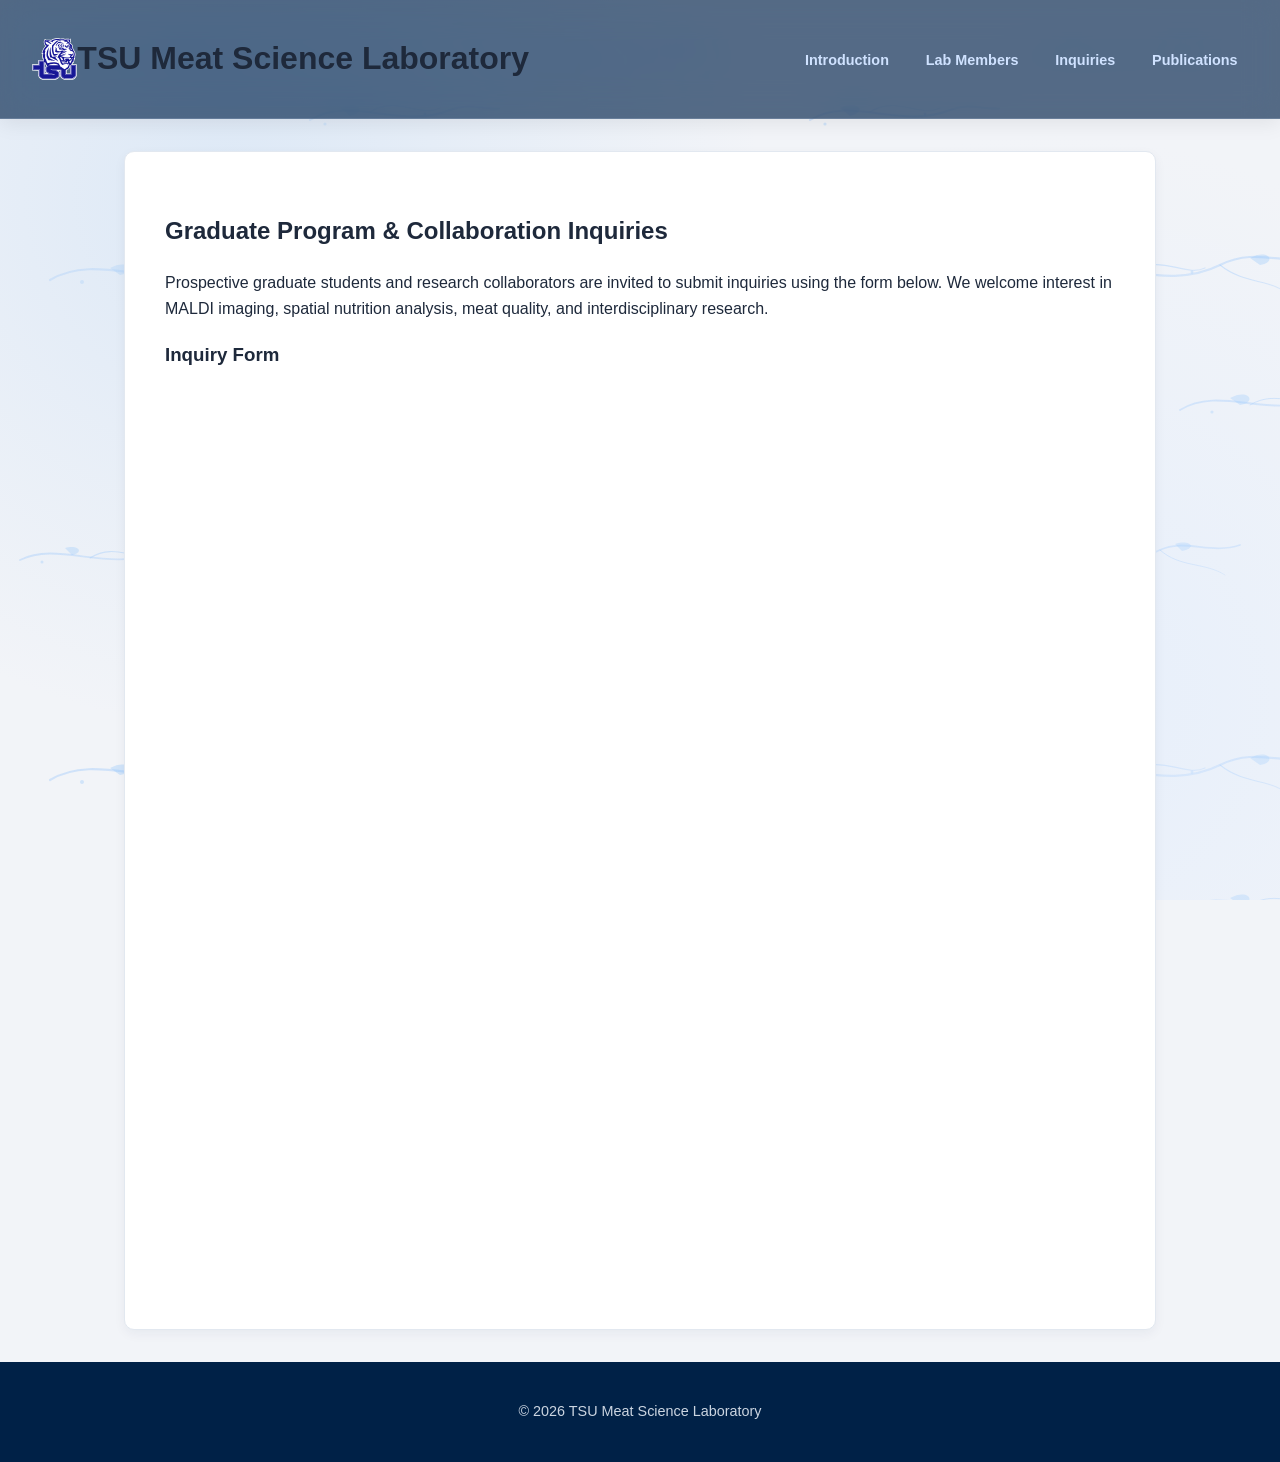
==== inquiry.html @ 292c008a "Update header scroll behavior in inquiry.html Refactor scroll event listener and update header eleme" ====
<script>
  window.addEventListener('scroll', function() {
    const header = document.getElementById('main-header');
    if (window.scrollY > 20) {
      header.classList.add('scrolled');
    } else {
      header.classList.remove('scrolled');
    }
  });
</script>

<!DOCTYPE html>

<script>
  // Dynamic header transparency on scroll
  const header = document.querySelector('header');

  window.addEventListener('scroll', () => {
    if (window.scrollY > 20) {
      header.classList.add('scrolled');
    } else {
      header.classList.remove('scrolled');
    }
  });
</script>

<html lang="en">
<head>
  <meta charset="UTF-8">
  <title>TSU Meat Science Laboratory – Inquiries</title>
  <link rel="stylesheet" href="style.css">
</head>

<body>
<header>
  <img src="images/Tennessee_State_Athletics_logo.svg" alt="TSU Logo" class="logo">
  <h1>TSU Meat Science Laboratory</h1>
  <nav>
    <ul>
      <li><a href="index.html">Introduction</a></li>
      <li><a href="members.html">Lab Members</a></li>
      <li><a href="inquiry.html">Inquiries</a></li>
      <li><a href="publications.html">Publications</a></li>
    </ul>
  </nav>
</header>

<main>
  <section>
    <h2>Graduate Program & Collaboration Inquiries</h2>
    <p>
      Prospective graduate students and research collaborators are invited to
      submit inquiries using the form below. We welcome interest in MALDI imaging,
      spatial nutrition analysis, meat quality, and interdisciplinary research.
    </p>
  </section>

  <section>
    <h3>Inquiry Form</h3>

    <!-- Replace FORM_ID with your Google Form embed link -->
    <iframe src="https://docs.google.com/forms/d/e/1FAIpQLSeJ-m70WJKZGVw6PqFKxltyuNn5AKTIzMitqZ0tr5y_y2zW2Q/viewform?embedded=true"
            width="100%" height="900" frameborder="0" marginheight="0" marginwidth="0">
      Loading…
    </iframe>

  </section>
</main>

<footer>
  <p>&copy; 2026 TSU Meat Science Laboratory</p>
</footer>
</body>
</html>
---- style.css ----
/* ==========================================================================
   TSU Meat Science - Unified Academic Color Palette & Marbled Background
   ========================================================================== */

:root {
  --bg-page: #f2f4f8;           /* Light Gray base */
  --bg-card: #ffffff;           /* Crisp white container/card background */
  --bg-light-blue: #eef5fc;     /* Light blue banner/card accent */
  --border-light-blue: #cbdff5;/* Light blue border outline */
  
  --primary-navy: #002147;     /* TSU Deep Navy Blue */
  --accent-blue: #1d4ed8;       /* Interactive Academic Blue */
  --text-main: #1e293b;        /* High-contrast charcoal text */
  --text-muted: #64748b;       /* Muted slate text for dates/authors */
  --border-subtle: #e2e8f0;    /* Subtle dividers */
  --shadow-card: 0 4px 12px rgba(0, 33, 71, 0.05);
}

/* --- Global Page Setup --- */
body {
  font-family: -apple-system, BlinkMacSystemFont, "Segoe UI", Arial, sans-serif;
  margin: 0;
  color: var(--text-main);
  line-height: 1.6;
  background-color: var(--bg-page);
  background-image: 
    radial-gradient(circle at 18% 22%, rgba(203, 223, 245, 0.55) 0%, transparent 42%),
    radial-gradient(circle at 82% 78%, rgba(219, 234, 254, 0.50) 0%, transparent 45%),
    url("data:image/svg+xml,%3Csvg xmlns='http://www.w3.org/2000/svg' width='500' height='500' viewBox='0 0 500 500'%3E%3Cdefs%3E%3ClinearGradient id='marb' x1='0%25' y1='0%25' x2='100%25' y2='100%25'%3E%3Cstop offset='0%25' stop-color='rgba(147, 197, 253, 0.40)'/%3E%3Cstop offset='100%25' stop-color='rgba(96, 165, 250, 0.15)'/%3E%3C/linearGradient%3E%3C/defs%3E%3Cg stroke='url(%23marb)' fill='none' stroke-linecap='round' stroke-linejoin='round'%3E%3Cpath d='M20,60 C60,40 110,75 160,50 C185,38 210,55 240,45' stroke-width='1.8'/%3E%3Cpath d='M90,58 C115,42 135,62 150,53' stroke-width='1.1'/%3E%3Cpath d='M160,50 C180,68 205,62 225,75' stroke-width='1.0'/%3E%3Cpath d='M310,120 C350,95 400,130 450,110 C475,100 490,115 510,105' stroke-width='2.0'/%3E%3Cpath d='M370,112 C395,95 420,118 440,108' stroke-width='1.2'/%3E%3Cpath d='M50,280 C100,250 160,295 220,265 C260,245 290,270 330,255' stroke-width='2.2'/%3E%3Cpath d='M130,273 C160,252 185,278 205,268' stroke-width='1.3'/%3E%3Cpath d='M220,265 C245,285 270,278 290,295' stroke-width='1.1'/%3E%3Cpath d='M180,410 C220,385 270,420 320,398 C360,380 395,405 440,390' stroke-width='1.9'/%3E%3Cpath d='M250,405 C278,388 300,410 320,400' stroke-width='1.0'/%3E%3C/g%3E%3Cg fill='rgba(147, 197, 253, 0.35)'%3E%3Cpath d='M65,48 C78,44 85,52 72,55 Z'/%3E%3Cpath d='M175,44 C190,39 198,48 182,51 Z'/%3E%3Cpath d='M340,108 C358,100 368,112 350,116 Z'/%3E%3Cpath d='M110,268 C128,258 138,272 120,275 Z'/%3E%3Cpath d='M250,258 C268,248 278,262 260,265 Z'/%3E%3Cpath d='M230,398 C248,388 258,402 240,405 Z'/%3E%3Cpath d='M360,392 C378,382 388,396 370,399 Z'/%3E%3Ccircle cx='42' cy='62' r='1.5'/%3E%3Ccircle cx='142' cy='56' r='1.8'/%3E%3Ccircle cx='325' cy='124' r='1.6'/%3E%3Ccircle cx='425' cy='114' r='1.4'/%3E%3Ccircle cx='82' cy='282' r='2.0'/%3E%3Ccircle cx='192' cy='272' r='1.5'/%3E%3Ccircle cx='302' cy='262' r='1.7'/%3E%3Ccircle cx='212' cy='412' r='1.6'/%3E%3Ccircle cx='338' cy='402' r='1.8'/%3E%3C/g%3E%3C/svg%3E");
  background-attachment: fixed;
  background-repeat: repeat;
}

/* --- Sticky Dynamic Header (Single Horizontal Line Layout) --- */
header {
  position: sticky;
  top: 0;
  z-index: 1000;
  
  /* Initial State at Top of Page: Semi-Transparent Dark Blue */
  background-color: rgba(0, 33, 71, 0.65); 
  backdrop-filter: blur(16px) saturate(180%);
  -webkit-backdrop-filter: blur(16px) saturate(180%);
  border-bottom: 1px solid rgba(203, 223, 245, 0.18);
  box-shadow: 0 4px 20px rgba(0, 0, 0, 0.08);
  
  /* Smooth scroll transition */
  transition: background-color 0.3s ease, padding 0.3s ease, box-shadow 0.3s ease;
  
  /* Force Logo, Title, and Nav onto ONE SINGLE LINE */
  display: flex;
  align-items: center;
  justify-content: space-between;
  padding: 0.75rem 2rem;
  flex-wrap: nowrap;
}

/* Scrolled Down State (Triggered by Scroll Listener) */
header.scrolled {
  background-color: rgba(0, 33, 71, 0.96); /* Solid Dark Blue on Scroll */
  padding: 0.5rem 2rem;
  box-shadow: 0 4px 20px rgba(0, 0, 0, 0.25);
}

/* Brand container for Logo + Laboratory Name on the SAME LINE */
.header-brand {
  display: flex;
  align-items: center;
  gap: 0.85rem;
  flex-shrink: 0;
}

.logo {
  height: 42px;
  width: auto;
  display: block;
  object-fit: contain;
}

.brand-title {
  color: #ffffff;
  font-size: 1.15rem;
  font-weight: 700;
  letter-spacing: 0.01em;
  margin: 0;
  padding: 0;
  white-space: nowrap; /* Prevents text wrapping */
  line-height: 1;
}

/* Navigation Menu */
header nav {
  margin-left: auto;
}

nav ul {
  list-style: none;
  padding: 0;
  margin: 0;
  display: flex;
  align-items: center;
  gap: 1rem;
}

nav ul li a {
  padding: 0.35rem 0.65rem;
  color: #cfe2ff;
  text-decoration: none;
  font-weight: 600;
  font-size: 0.9rem;
  white-space: nowrap;
  border-radius: 4px;
  transition: color 0.2s ease, background-color 0.2s ease;
}

nav ul li a:hover {
  color: #ffffff;
  background-color: rgba(203, 223, 245, 0.18);
}

/* --- Main Layout Container --- */
main {
  background: var(--bg-card);
  max-width: 950px;
  margin: 2rem auto;
  padding: 2.5rem;
  border-radius: 10px;
  border: 1px solid var(--border-subtle);
  box-shadow: var(--shadow-card);
}

/* --- Publication Section Cards (Small Image Left Tab) --- */
.publication-card {
  display: flex;
  align-items: center;
  gap: 1rem;
  margin-bottom: 1.5rem;
  padding: 0.85rem 1.1rem;
  background-color: var(--bg-card);
  border-left: 5px solid var(--primary-navy); /* Dark Blue accent tab */
  border-top: 1px solid var(--border-subtle);
  border-right: 1px solid var(--border-subtle);
  border-bottom: 1px solid var(--border-subtle);
  border-radius: 0 8px 8px 0;
  box-shadow: 0 2px 4px rgba(0, 33, 71, 0.04);
  font-family: Georgia, "Times New Roman", Times, serif;
  transition: all 0.2s ease;
}

.publication-card:hover {
  background-color: var(--bg-light-blue);
  border-left-color: var(--accent-blue);
  box-shadow: 0 4px 12px rgba(0, 33, 71, 0.08);
}

/* Compact Left-Side Tab Image */
.pub-tab-thumb {
  flex-shrink: 0;
  width: 55px;  /* Small compact size */
  height: 75px;
  object-fit: cover;
  border-radius: 4px;
  border: 1px solid var(--border-light-blue);
  box-shadow: 0 2px 6px rgba(0, 33, 71, 0.1);
  background-color: #cbd5e1;
}

.pub-details {
  flex: 1;
  display: flex;
  flex-direction: column;
}

.citation {
  margin: 0 0 0.5rem 0;
  color: var(--text-main);
  font-size: 0.95rem;
  line-height: 1.5;
}

.authors {
  font-weight: 600;
  color: var(--primary-navy);
}

.paper-title {
  font-style: italic;
  color: var(--text-main);
}

.venue {
  color: var(--text-muted);
}

/* --- Action Buttons & Badges --- */
.pub-actions {
  display: flex;
  flex-wrap: wrap;
  gap: 0.4rem;
  align-items: center;
}

.pub-badge {
  display: inline-flex;
  align-items: center;
  gap: 0.3rem;
  font-size: 0.75rem;
  font-weight: 600;
  text-decoration: none;
  padding: 0.25rem 0.55rem;
  border-radius: 4px;
  transition: all 0.15s ease-in-out;
}

.pub-badge.pdf {
  background-color: #fef2f2;
  color: #b91c1c;
  border: 1px solid #fca5a5;
}

.pub-badge.pdf:hover {
  background-color: #b91c1c;
  color: #ffffff;
}

.pub-badge.doi {
  background-color: #eff6ff;
  color: #1d4ed8;
  border: 1px solid #bfdbfe;
}

.pub-badge.doi:hover {
  background-color: #1d4ed8;
  color: #ffffff;
}

/* --- Member & Lab Cards --- */
.member-card {
  display: flex;
  gap: 1.2rem;
  margin-bottom: 1.5rem;
  align-items: center;
  padding: 1rem;
  background-color: var(--bg-light-blue);
  border: 1px solid var(--border-light-blue);
  border-radius: 8px;
}

.member-photo {
  width: 120px;
  height: 120px;
  object-fit: cover;
  border-radius: 8px;
  background-color: #cbd5e1;
  border: 2px solid #ffffff;
}

/* --- Footer --- */
footer {
  text-align: center;
  padding: 1.5rem;
  background-color: var(--primary-navy);
  color: #cbd5e1;
  font-size: 0.9rem;
  margin-top: 2rem;
}
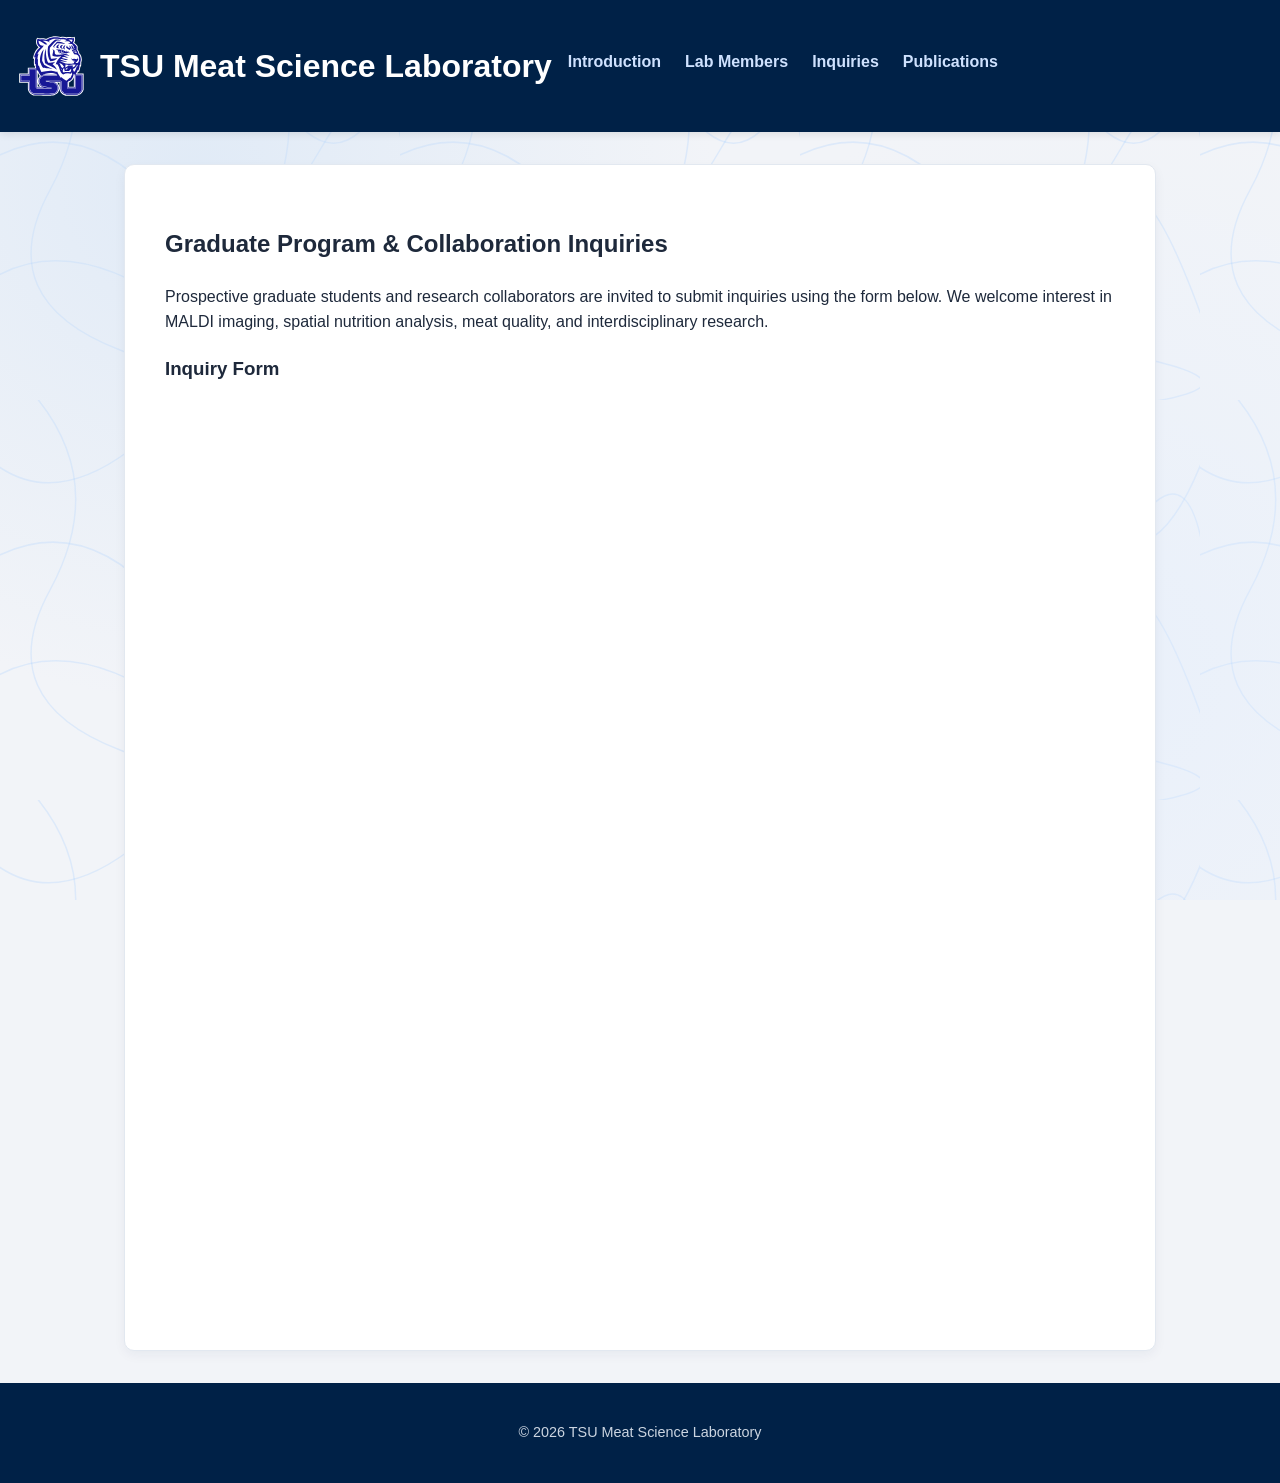
==== commit 0d82dc27: "Remove scroll event listener from inquiry.html Removed scroll event listener for header transparency" ====
--- a/inquiry.html
+++ b/inquiry.html
@@ -1,13 +1,4 @@
-<script>
-  window.addEventListener('scroll', function() {
-    const header = document.getElementById('main-header');
-    if (window.scrollY > 20) {
-      header.classList.add('scrolled');
-    } else {
-      header.classList.remove('scrolled');
-    }
-  });
-</script>
+
 
 <!DOCTYPE html>
 
--- a/style.css
+++ b/style.css
@@ -3,119 +3,68 @@
    ========================================================================== */
 
 :root {
-  --bg-page: #f2f4f8;           /* Light Gray base */
-  --bg-card: #ffffff;           /* Crisp white container/card background */
-  --bg-light-blue: #eef5fc;     /* Light blue banner/card accent */
-  --border-light-blue: #cbdff5;/* Light blue border outline */
+  --bg-page: #f2f4f8;             /* Light Gray base */
+  --bg-card: #ffffff;             /* Crisp white container/card background */
+  --bg-light-blue: #eef5fc;       /* Light blue banner/card accent */
+  --border-light-blue: #cbdff5;   /* Light blue border outline */
   
-  --primary-navy: #002147;     /* TSU Deep Navy Blue */
-  --accent-blue: #1d4ed8;       /* Interactive Academic Blue */
-  --text-main: #1e293b;        /* High-contrast charcoal text */
-  --text-muted: #64748b;       /* Muted slate text for dates/authors */
-  --border-subtle: #e2e8f0;    /* Subtle dividers */
+  --primary-navy: #002147;        /* TSU Deep Navy Blue */
+  --accent-blue: #1d4ed8;         /* Interactive Academic Blue */
+  --text-main: #1e293b;           /* High-contrast charcoal text */
+  --text-muted: #64748b;          /* Muted slate text for dates/authors */
+  --border-subtle: #e2e8f0;       /* Subtle dividers */
   --shadow-card: 0 4px 12px rgba(0, 33, 71, 0.05);
 }
 
-/* --- Global Page Setup --- */
+/* --- Global Page Setup with Translucent Blue Meat Marbling Pattern --- */
 body {
   font-family: -apple-system, BlinkMacSystemFont, "Segoe UI", Arial, sans-serif;
   margin: 0;
   color: var(--text-main);
   line-height: 1.6;
   background-color: var(--bg-page);
+  /* Light blue organic radial glows + transparent SVG marbling vein pattern */
   background-image: 
-    radial-gradient(circle at 18% 22%, rgba(203, 223, 245, 0.55) 0%, transparent 42%),
-    radial-gradient(circle at 82% 78%, rgba(219, 234, 254, 0.50) 0%, transparent 45%),
-    url("data:image/svg+xml,%3Csvg xmlns='http://www.w3.org/2000/svg' width='500' height='500' viewBox='0 0 500 500'%3E%3Cdefs%3E%3ClinearGradient id='marb' x1='0%25' y1='0%25' x2='100%25' y2='100%25'%3E%3Cstop offset='0%25' stop-color='rgba(147, 197, 253, 0.40)'/%3E%3Cstop offset='100%25' stop-color='rgba(96, 165, 250, 0.15)'/%3E%3C/linearGradient%3E%3C/defs%3E%3Cg stroke='url(%23marb)' fill='none' stroke-linecap='round' stroke-linejoin='round'%3E%3Cpath d='M20,60 C60,40 110,75 160,50 C185,38 210,55 240,45' stroke-width='1.8'/%3E%3Cpath d='M90,58 C115,42 135,62 150,53' stroke-width='1.1'/%3E%3Cpath d='M160,50 C180,68 205,62 225,75' stroke-width='1.0'/%3E%3Cpath d='M310,120 C350,95 400,130 450,110 C475,100 490,115 510,105' stroke-width='2.0'/%3E%3Cpath d='M370,112 C395,95 420,118 440,108' stroke-width='1.2'/%3E%3Cpath d='M50,280 C100,250 160,295 220,265 C260,245 290,270 330,255' stroke-width='2.2'/%3E%3Cpath d='M130,273 C160,252 185,278 205,268' stroke-width='1.3'/%3E%3Cpath d='M220,265 C245,285 270,278 290,295' stroke-width='1.1'/%3E%3Cpath d='M180,410 C220,385 270,420 320,398 C360,380 395,405 440,390' stroke-width='1.9'/%3E%3Cpath d='M250,405 C278,388 300,410 320,400' stroke-width='1.0'/%3E%3C/g%3E%3Cg fill='rgba(147, 197, 253, 0.35)'%3E%3Cpath d='M65,48 C78,44 85,52 72,55 Z'/%3E%3Cpath d='M175,44 C190,39 198,48 182,51 Z'/%3E%3Cpath d='M340,108 C358,100 368,112 350,116 Z'/%3E%3Cpath d='M110,268 C128,258 138,272 120,275 Z'/%3E%3Cpath d='M250,258 C268,248 278,262 260,265 Z'/%3E%3Cpath d='M230,398 C248,388 258,402 240,405 Z'/%3E%3Cpath d='M360,392 C378,382 388,396 370,399 Z'/%3E%3Ccircle cx='42' cy='62' r='1.5'/%3E%3Ccircle cx='142' cy='56' r='1.8'/%3E%3Ccircle cx='325' cy='124' r='1.6'/%3E%3Ccircle cx='425' cy='114' r='1.4'/%3E%3Ccircle cx='82' cy='282' r='2.0'/%3E%3Ccircle cx='192' cy='272' r='1.5'/%3E%3Ccircle cx='302' cy='262' r='1.7'/%3E%3Ccircle cx='212' cy='412' r='1.6'/%3E%3Ccircle cx='338' cy='402' r='1.8'/%3E%3C/g%3E%3C/svg%3E");
+    radial-gradient(circle at 15% 20%, rgba(203, 223, 245, 0.45) 0%, transparent 40%),
+    radial-gradient(circle at 85% 75%, rgba(219, 234, 254, 0.40) 0%, transparent 45%),
+    url("data:image/svg+xml,%3Csvg xmlns='http://www.w3.org/2000/svg' width='400' height='400' viewBox='0 0 400 400'%3E%3Cg fill='none' stroke='rgba(147, 197, 253, 0.22)' stroke-width='1.5' stroke-linecap='round'%3E%3Cpath d='M-10,60 Q50,110 130,50 T280,100 T410,40'/%3E%3Cpath d='M-10,160 Q80,110 160,200 T320,150 T410,220'/%3E%3Cpath d='M-10,280 Q70,230 180,310 T310,250 T410,340'/%3E%3Cpath d='M30,-10 Q110,80 50,190 T120,350 T70,410'/%3E%3Cpath d='M240,-10 Q320,90 270,210 T350,360 T290,410'/%3E%3C/g%3E%3C/svg%3E");
   background-attachment: fixed;
   background-repeat: repeat;
 }
 
-/* --- Sticky Dynamic Header (Single Horizontal Line Layout) --- */
+/* --- Header & Navigation --- */
 header {
-  position: sticky;
-  top: 0;
-  z-index: 1000;
-  
-  /* Initial State at Top of Page: Semi-Transparent Dark Blue */
-  background-color: rgba(0, 33, 71, 0.65); 
-  backdrop-filter: blur(16px) saturate(180%);
-  -webkit-backdrop-filter: blur(16px) saturate(180%);
-  border-bottom: 1px solid rgba(203, 223, 245, 0.18);
-  box-shadow: 0 4px 20px rgba(0, 0, 0, 0.08);
-  
-  /* Smooth scroll transition */
-  transition: background-color 0.3s ease, padding 0.3s ease, box-shadow 0.3s ease;
-  
-  /* Force Logo, Title, and Nav onto ONE SINGLE LINE */
-  display: flex;
-  align-items: center;
-  justify-content: space-between;
-  padding: 0.75rem 2rem;
-  flex-wrap: nowrap;
-}
-
-/* Scrolled Down State (Triggered by Scroll Listener) */
-header.scrolled {
-  background-color: rgba(0, 33, 71, 0.96); /* Solid Dark Blue on Scroll */
-  padding: 0.5rem 2rem;
-  box-shadow: 0 4px 20px rgba(0, 0, 0, 0.25);
-}
-
-/* Brand container for Logo + Laboratory Name on the SAME LINE */
-.header-brand {
-  display: flex;
-  align-items: center;
-  gap: 0.85rem;
-  flex-shrink: 0;
+  background-color: var(--primary-navy);
+  color: #ffffff;
+  padding: 1.2rem;
+  display: flex;
+  align-items: center;
+  gap: 1rem;
+  box-shadow: 0 2px 8px rgba(0, 0, 0, 0.1);
 }
 
 .logo {
-  height: 42px;
-  width: auto;
-  display: block;
-  object-fit: contain;
-}
-
-.brand-title {
-  color: #ffffff;
-  font-size: 1.15rem;
-  font-weight: 700;
-  letter-spacing: 0.01em;
-  margin: 0;
-  padding: 0;
-  white-space: nowrap; /* Prevents text wrapping */
-  line-height: 1;
-}
-
-/* Navigation Menu */
-header nav {
-  margin-left: auto;
+  height: 60px;
 }
 
 nav ul {
   list-style: none;
   padding: 0;
-  margin: 0;
-  display: flex;
-  align-items: center;
-  gap: 1rem;
-}
-
-nav ul li a {
-  padding: 0.35rem 0.65rem;
+  margin-top: 0.5rem;
+  display: flex;
+  gap: 1.5rem;
+}
+
+nav a {
   color: #cfe2ff;
   text-decoration: none;
   font-weight: 600;
-  font-size: 0.9rem;
-  white-space: nowrap;
-  border-radius: 4px;
-  transition: color 0.2s ease, background-color 0.2s ease;
-}
-
-nav ul li a:hover {
-  color: #ffffff;
-  background-color: rgba(203, 223, 245, 0.18);
+  transition: color 0.2s ease;
+}
+
+nav a:hover {
+  color: #ffffff;
+  text-decoration: underline;
 }
 
 /* --- Main Layout Container --- */
@@ -129,20 +78,69 @@
   box-shadow: var(--shadow-card);
 }
 
-/* --- Publication Section Cards (Small Image Left Tab) --- */
-.publication-card {
-  display: flex;
-  align-items: center;
+/* --- Member & Lab Profile Cards --- */
+.member-card {
+  display: flex;
+  gap: 1.2rem;
+  margin-bottom: 1.5rem;
+  align-items: center;
+  padding: 1rem;
+  background-color: var(--bg-light-blue);
+  border: 1px solid var(--border-light-blue);
+  border-radius: 8px;
+}
+
+.member-photo {
+  width: 120px;
+  height: 120px;
+  object-fit: cover;
+  border-radius: 8px;
+  background-color: #cbd5e1;
+  border: 2px solid #ffffff;
+}
+
+.lab-photo {
+  width: 100%;
+  max-width: 600px;
+  border-radius: 8px;
+  border: 1px solid var(--border-subtle);
+}
+
+.photo-box {
+  text-align: center;
+  margin-top: 1rem;
+}
+
+/* --- Publication Section Cards --- */
+.pub-card {
+  display: flex;
   gap: 1rem;
   margin-bottom: 1.5rem;
-  padding: 0.85rem 1.1rem;
+  align-items: center;
+  padding: 1rem;
+  background-color: var(--bg-light-blue);
+  border: 1px solid var(--border-light-blue);
+  border-radius: 8px;
+}
+
+.pub-photo {
+  width: 120px;
+  height: 160px;
+  object-fit: cover;
+  border-radius: 8px;
+  background-color: #cbd5e1;
+}
+
+.publication-card {
+  margin-bottom: 1.5rem;
+  padding: 1.2rem 1.5rem;
   background-color: var(--bg-card);
-  border-left: 5px solid var(--primary-navy); /* Dark Blue accent tab */
+  border-left: 4px solid var(--primary-navy);
   border-top: 1px solid var(--border-subtle);
   border-right: 1px solid var(--border-subtle);
   border-bottom: 1px solid var(--border-subtle);
   border-radius: 0 8px 8px 0;
-  box-shadow: 0 2px 4px rgba(0, 33, 71, 0.04);
+  box-shadow: 0 1px 3px rgba(0, 0, 0, 0.03);
   font-family: Georgia, "Times New Roman", Times, serif;
   transition: all 0.2s ease;
 }
@@ -153,29 +151,11 @@
   box-shadow: 0 4px 12px rgba(0, 33, 71, 0.08);
 }
 
-/* Compact Left-Side Tab Image */
-.pub-tab-thumb {
-  flex-shrink: 0;
-  width: 55px;  /* Small compact size */
-  height: 75px;
-  object-fit: cover;
-  border-radius: 4px;
-  border: 1px solid var(--border-light-blue);
-  box-shadow: 0 2px 6px rgba(0, 33, 71, 0.1);
-  background-color: #cbd5e1;
-}
-
-.pub-details {
-  flex: 1;
-  display: flex;
-  flex-direction: column;
-}
-
 .citation {
-  margin: 0 0 0.5rem 0;
+  margin: 0 0 0.85rem 0;
   color: var(--text-main);
-  font-size: 0.95rem;
-  line-height: 1.5;
+  font-size: 0.98rem;
+  line-height: 1.65;
 }
 
 .authors {
@@ -192,24 +172,187 @@
   color: var(--text-muted);
 }
 
-/* --- Action Buttons & Badges --- */
+/* --- Poster Cards --- */
+.poster-card {
+  display: flex;
+  flex-direction: column;
+  background-color: var(--bg-card);
+  border: 1px solid var(--border-light-blue);
+  border-radius: 8px;
+  overflow: hidden;
+  box-shadow: var(--shadow-card);
+  margin-bottom: 1.5rem;
+  transition: transform 0.2s ease, box-shadow 0.2s ease;
+}
+
+@media (min-width: 640px) {
+  .poster-card {
+    flex-direction: row;
+    align-items: stretch;
+  }
+}
+
+.poster-card:hover {
+  transform: translateY(-2px);
+  box-shadow: 0 8px 16px rgba(0, 33, 71, 0.1);
+}
+
+.poster-thumbnail {
+  position: relative;
+  width: 100%;
+  background-color: var(--primary-navy);
+  overflow: hidden;
+}
+
+@media (min-width: 640px) {
+  .poster-thumbnail {
+    width: 210px;
+    min-width: 210px;
+  }
+}
+
+.poster-thumbnail img {
+  width: 100%;
+  height: 100%;
+  object-fit: cover;
+  display: block;
+  transition: transform 0.3s ease, opacity 0.3s ease;
+}
+
+.poster-card:hover .poster-thumbnail img {
+  transform: scale(1.03);
+  opacity: 0.85;
+}
+
+.poster-overlay {
+  position: absolute;
+  inset: 0;
+  display: flex;
+  align-items: center;
+  justify-content: center;
+  background: rgba(0, 33, 71, 0.65);
+  opacity: 0;
+  text-decoration: none;
+  transition: opacity 0.2s ease;
+}
+
+.poster-thumbnail:hover .poster-overlay {
+  opacity: 1;
+}
+
+.overlay-text {
+  color: #ffffff;
+  font-size: 0.8rem;
+  font-weight: 600;
+  padding: 0.35rem 0.75rem;
+  background: rgba(255, 255, 255, 0.15);
+  border: 1px solid rgba(255, 255, 255, 0.3);
+  border-radius: 4px;
+  backdrop-filter: blur(4px);
+}
+
+.poster-content {
+  padding: 1.2rem 1.4rem;
+  display: flex;
+  flex-direction: column;
+  justify-content: space-between;
+  flex: 1;
+}
+
+.poster-meta {
+  display: flex;
+  align-items: center;
+  gap: 0.5rem;
+  margin-bottom: 0.5rem;
+}
+
+.poster-tag {
+  background-color: var(--bg-light-blue);
+  color: var(--accent-blue);
+  font-size: 0.7rem;
+  font-weight: 700;
+  text-transform: uppercase;
+  letter-spacing: 0.04em;
+  padding: 0.15rem 0.45rem;
+  border-radius: 4px;
+  border: 1px solid var(--border-light-blue);
+}
+
+.session-badge {
+  background-color: #f1f5f9;
+  color: var(--text-muted);
+  font-size: 0.7rem;
+  font-weight: 600;
+  padding: 0.15rem 0.45rem;
+  border-radius: 4px;
+}
+
+.poster-title {
+  margin: 0 0 0.4rem 0;
+  font-family: Georgia, "Times New Roman", Times, serif;
+  font-size: 1.1rem;
+  line-height: 1.35;
+  color: var(--primary-navy);
+}
+
+.poster-authors {
+  margin: 0 0 0.3rem 0;
+  font-size: 0.88rem;
+  color: var(--text-muted);
+}
+
+.highlight-author {
+  color: var(--primary-navy);
+  font-weight: 600;
+}
+
+.poster-venue {
+  margin: 0 0 1rem 0;
+  font-size: 0.83rem;
+  color: var(--text-muted);
+}
+
+/* --- Action Buttons Toolbar --- */
+.poster-actions,
 .pub-actions {
   display: flex;
   flex-wrap: wrap;
-  gap: 0.4rem;
-  align-items: center;
-}
-
+  gap: 0.5rem;
+  align-items: center;
+  margin-top: auto;
+}
+
+.poster-btn,
 .pub-badge {
   display: inline-flex;
   align-items: center;
-  gap: 0.3rem;
-  font-size: 0.75rem;
+  gap: 0.35rem;
+  font-size: 0.78rem;
   font-weight: 600;
   text-decoration: none;
-  padding: 0.25rem 0.55rem;
+  padding: 0.3rem 0.65rem;
   border-radius: 4px;
   transition: all 0.15s ease-in-out;
+}
+
+.badge-icon {
+  width: 14px;
+  height: 14px;
+}
+
+/* Badge & Button Color Schemes */
+.poster-btn.primary,
+.pub-badge.poster {
+  background-color: var(--bg-light-blue);
+  color: var(--primary-navy);
+  border: 1px solid var(--border-light-blue);
+}
+
+.poster-btn.primary:hover,
+.pub-badge.poster:hover {
+  background-color: var(--primary-navy);
+  color: #ffffff;
+  border-color: var(--primary-navy);
 }
 
 .pub-badge.pdf {
@@ -223,36 +366,67 @@
   color: #ffffff;
 }
 
+.poster-btn.outline,
 .pub-badge.doi {
   background-color: #eff6ff;
   color: #1d4ed8;
   border: 1px solid #bfdbfe;
 }
 
+.poster-btn.outline:hover,
 .pub-badge.doi:hover {
   background-color: #1d4ed8;
   color: #ffffff;
 }
 
-/* --- Member & Lab Cards --- */
-.member-card {
-  display: flex;
-  gap: 1.2rem;
-  margin-bottom: 1.5rem;
-  align-items: center;
-  padding: 1rem;
-  background-color: var(--bg-light-blue);
-  border: 1px solid var(--border-light-blue);
-  border-radius: 8px;
-}
-
-.member-photo {
-  width: 120px;
-  height: 120px;
-  object-fit: cover;
-  border-radius: 8px;
-  background-color: #cbd5e1;
-  border: 2px solid #ffffff;
+.pub-badge.slides {
+  background-color: #faf5ff;
+  color: #6b21a8;
+  border: 1px solid #e9d5ff;
+}
+
+.pub-badge.slides:hover {
+  background-color: #6b21a8;
+  color: #ffffff;
+}
+
+.poster-btn.secondary {
+  background-color: #f1f5f9;
+  color: #334155;
+  border: 1px solid #cbd5e1;
+}
+
+.poster-btn.secondary:hover {
+  background-color: #e2e8f0;
+  color: var(--primary-navy);
+}
+
+/* --- Callout & Donate Section --- */
+.donate-section {
+  text-align: center;
+  margin: 30px 0;
+  padding: 2rem;
+  background-color: var(--bg-light-blue);
+  border-radius: 8px;
+  border: 1px solid var(--border-light-blue);
+}
+
+.lab-donate-btn {
+  display: inline-flex;
+  align-items: center;
+  justify-content: center;
+  gap: 8px;
+  padding: 12px 24px;
+  background-color: var(--primary-navy);
+  color: #ffffff;
+  text-decoration: none;
+  font-weight: bold;
+  border-radius: 6px;
+  transition: background-color 0.2s ease;
+}
+
+.lab-donate-btn:hover {
+  background-color: #001530;
 }
 
 /* --- Footer --- */
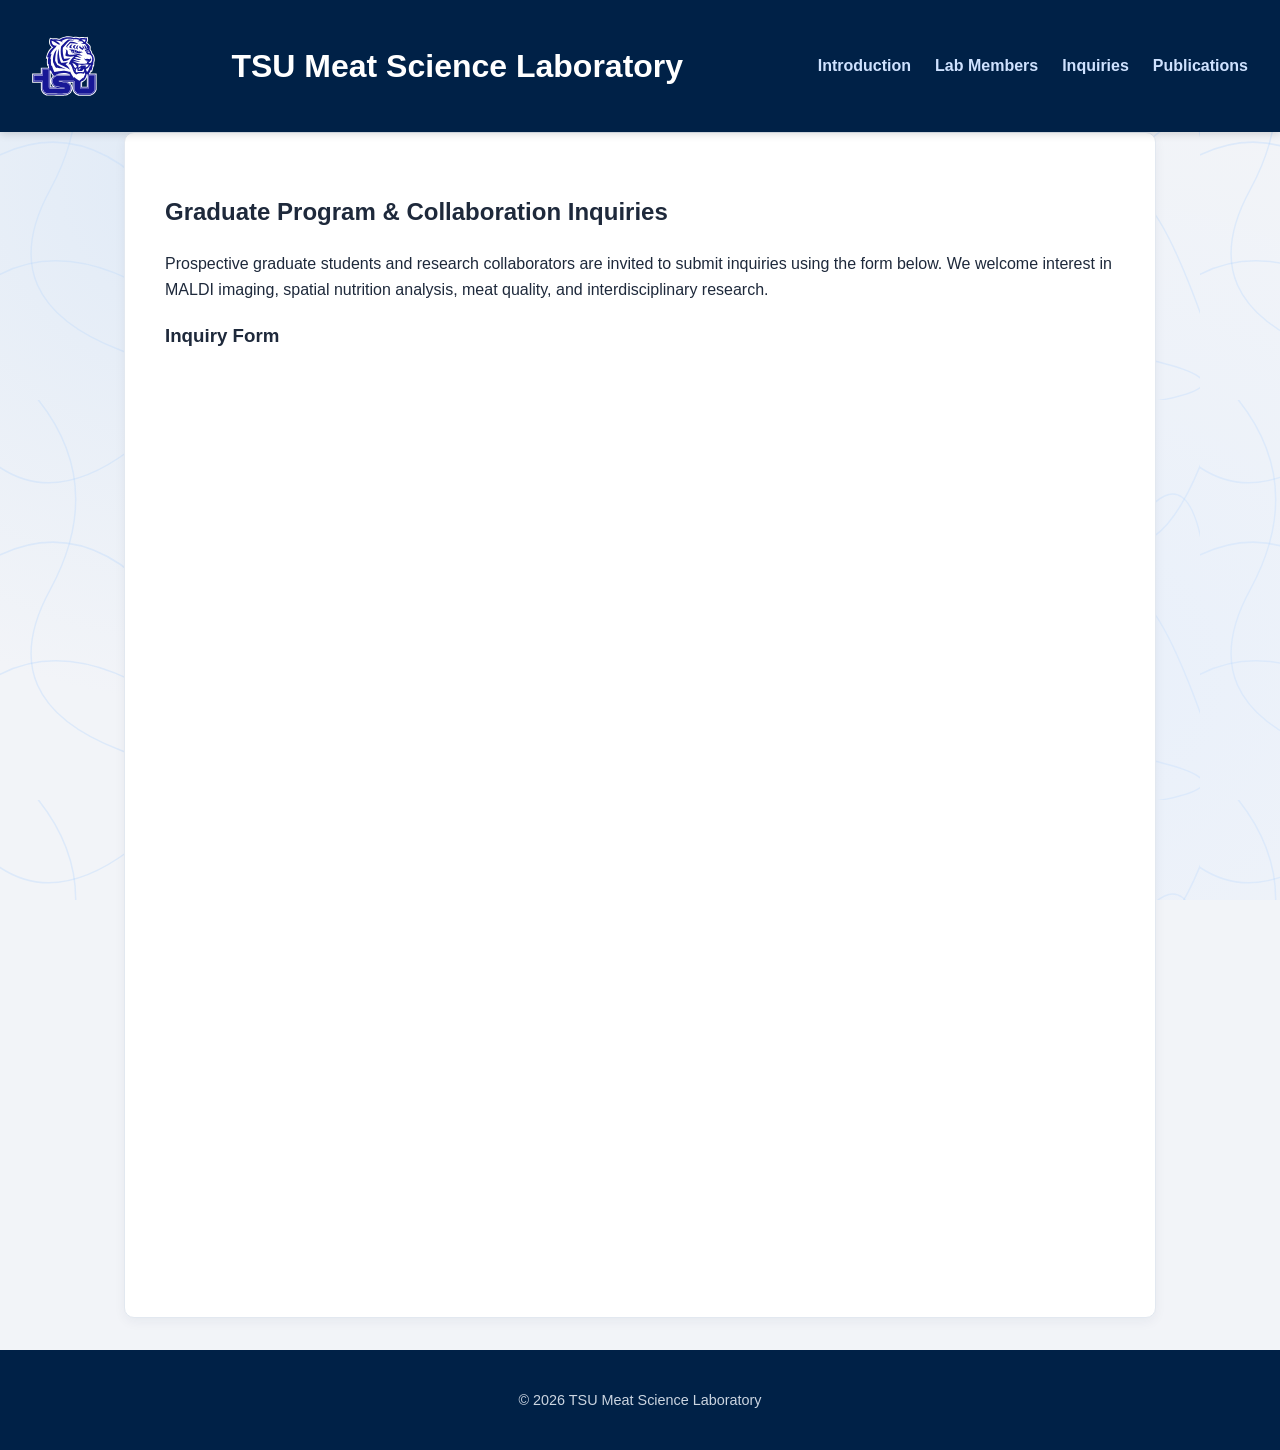
==== commit 2d8e42e9: "Refactor inquiry.html by removing script and updating title Removed dynamic header transparency scri" ====
--- a/inquiry.html
+++ b/inquiry.html
@@ -2,24 +2,12 @@
 
 <!DOCTYPE html>
 
-<script>
-  // Dynamic header transparency on scroll
-  const header = document.querySelector('header');
-
-  window.addEventListener('scroll', () => {
-    if (window.scrollY > 20) {
-      header.classList.add('scrolled');
-    } else {
-      header.classList.remove('scrolled');
-    }
-  });
-</script>
-
 <html lang="en">
 <head>
   <meta charset="UTF-8">
-  <title>TSU Meat Science Laboratory – Inquiries</title>
+  <title>TSU Meat Science Laboratory</title>
   <link rel="stylesheet" href="style.css">
+  <script src="script.js" defer></script>
 </head>
 
 <body>
--- a/style.css
+++ b/style.css
@@ -33,26 +33,40 @@
 }
 
 /* --- Header & Navigation --- */
+/* --- Sticky & Translucent Header & Navigation --- */
 header {
+  position: fixed;
+  top: 0;
+  left: 0;
+  width: 100%;
+  z-index: 1000;
+  box-sizing: border-box;
+  
+  /* Initial State */
   background-color: var(--primary-navy);
   color: #ffffff;
-  padding: 1.2rem;
-  display: flex;
-  align-items: center;
+  padding: 1.2rem 2rem;
+  display: flex;
+  align-items: center;
+  justify-content: space-between;
   gap: 1rem;
-  box-shadow: 0 2px 8px rgba(0, 0, 0, 0.1);
+  box-shadow: 0 2px 8px rgba(0, 0, 0, 0.15);
+  transition: all 0.3s ease-in-out;
 }
 
 .logo {
   height: 60px;
+  width: auto;
+  transition: height 0.3s ease-in-out; /* Smooth logo shrink */
 }
 
 nav ul {
   list-style: none;
   padding: 0;
-  margin-top: 0.5rem;
+  margin: 0;
   display: flex;
   gap: 1.5rem;
+  align-items: center;
 }
 
 nav a {
@@ -65,6 +79,25 @@
 nav a:hover {
   color: #ffffff;
   text-decoration: underline;
+}
+
+/* --- Scrolled State: Small & Semi-Transparent Navy --- */
+header.scrolled {
+  padding: 0.5rem 2rem; /* Reduces header height */
+  background-color: rgba(0, 33, 71, 0.82); /* Semi-transparent TSU Navy */
+  backdrop-filter: blur(12px); /* Glassmorphism effect */
+  -webkit-backdrop-filter: blur(12px);
+  box-shadow: 0 4px 16px rgba(0, 0, 0, 0.25);
+  border-bottom: 1px solid rgba(203, 223, 245, 0.2);
+}
+
+header.scrolled .logo {
+  height: 38px; /* Compact logo size on scroll */
+}
+
+/* Offset page content so top isn't cut off by fixed header */
+body {
+  padding-top: 100px;
 }
 
 /* --- Main Layout Container --- */
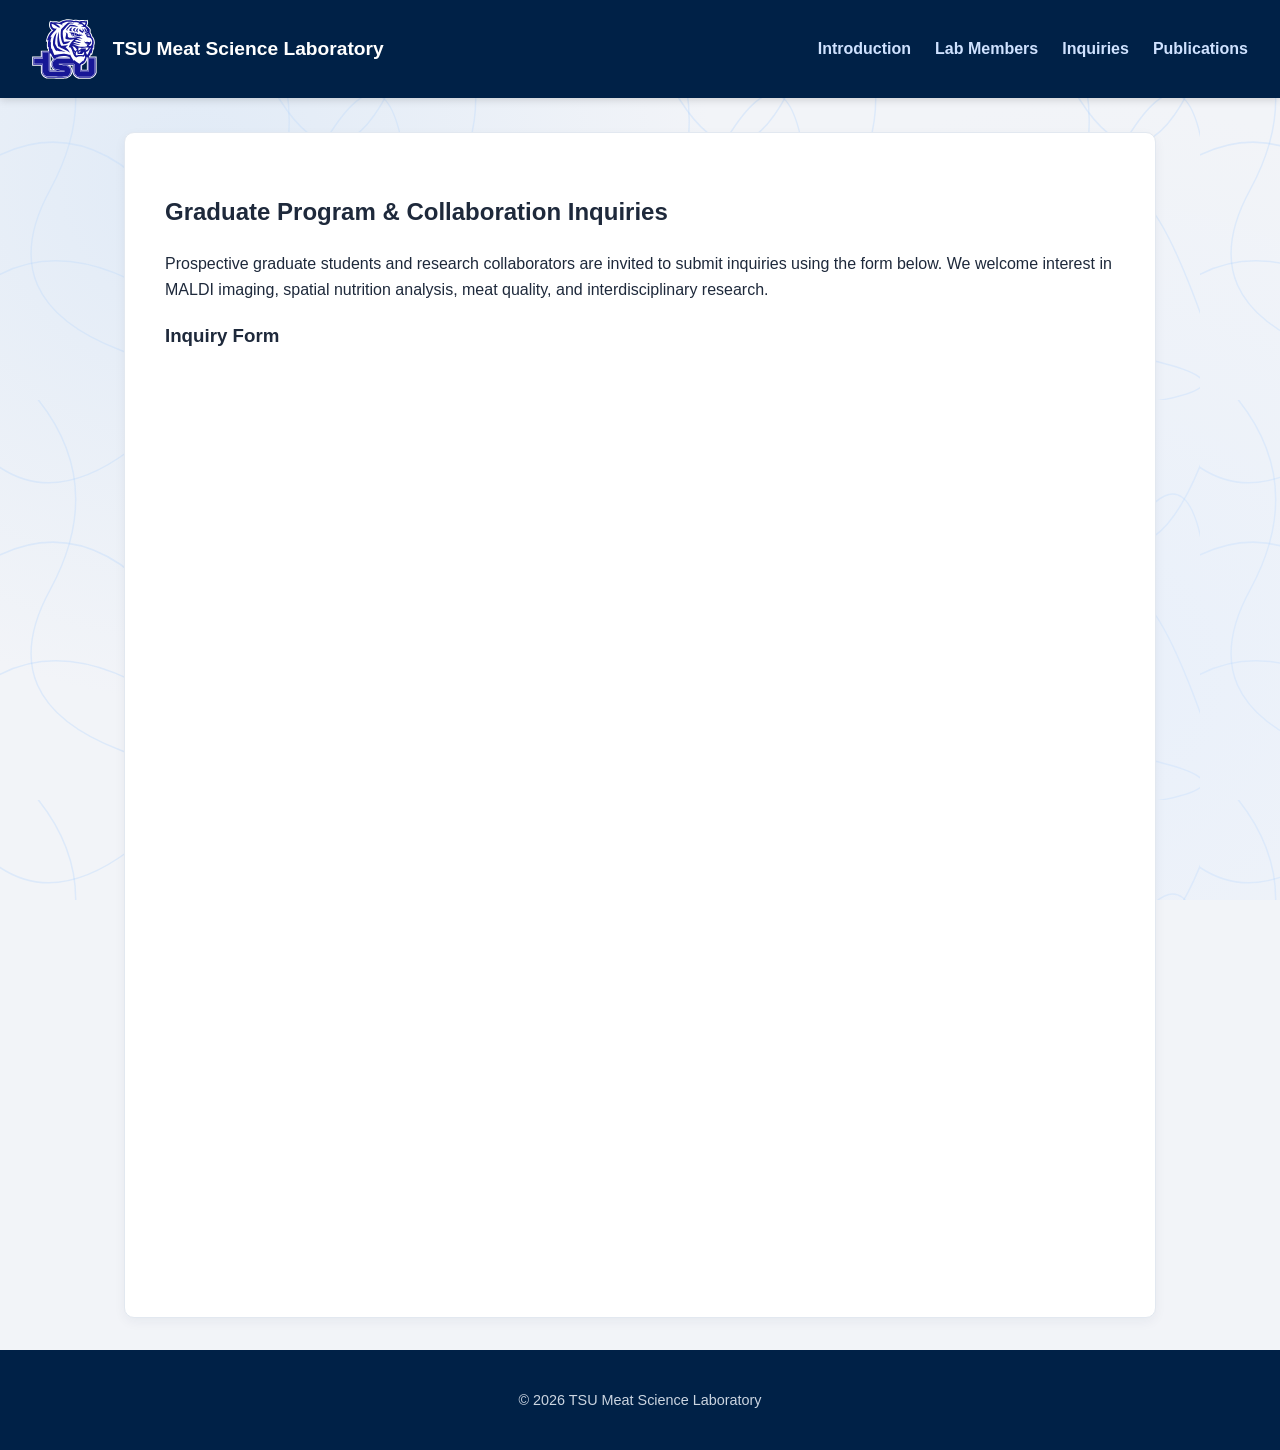
==== commit 7dc07970: "Refactor header and update title in inquiry.html" ====
--- a/inquiry.html
+++ b/inquiry.html
@@ -1,7 +1,4 @@
-
-
 <!DOCTYPE html>
-
 <html lang="en">
 <head>
   <meta charset="UTF-8">
@@ -9,20 +6,23 @@
   <link rel="stylesheet" href="style.css">
   <script src="script.js" defer></script>
 </head>
-
+  
 <body>
-<header>
-  <img src="images/Tennessee_State_Athletics_logo.svg" alt="TSU Logo" class="logo">
-  <h1>TSU Meat Science Laboratory</h1>
+<header id="siteHeader">
+  <div class="header-brand" style="display: flex; align-items: center; gap: 1rem;">
+    <img src="images/Tennessee_State_Athletics_logo.svg" alt="TSU Logo" class="logo">
+    <h1 style="font-size: 1.2rem; margin: 0; color: #ffffff; font-weight: 700; white-space: nowrap;">TSU Meat Science Laboratory</h1>
+  </div>
   <nav>
     <ul>
-      <li><a href="index.html">Introduction</a></li>
+      <li><a href="index.html" class="active">Introduction</a></li>
       <li><a href="members.html">Lab Members</a></li>
       <li><a href="inquiry.html">Inquiries</a></li>
       <li><a href="publications.html">Publications</a></li>
     </ul>
   </nav>
 </header>
+
 
 <main>
   <section>
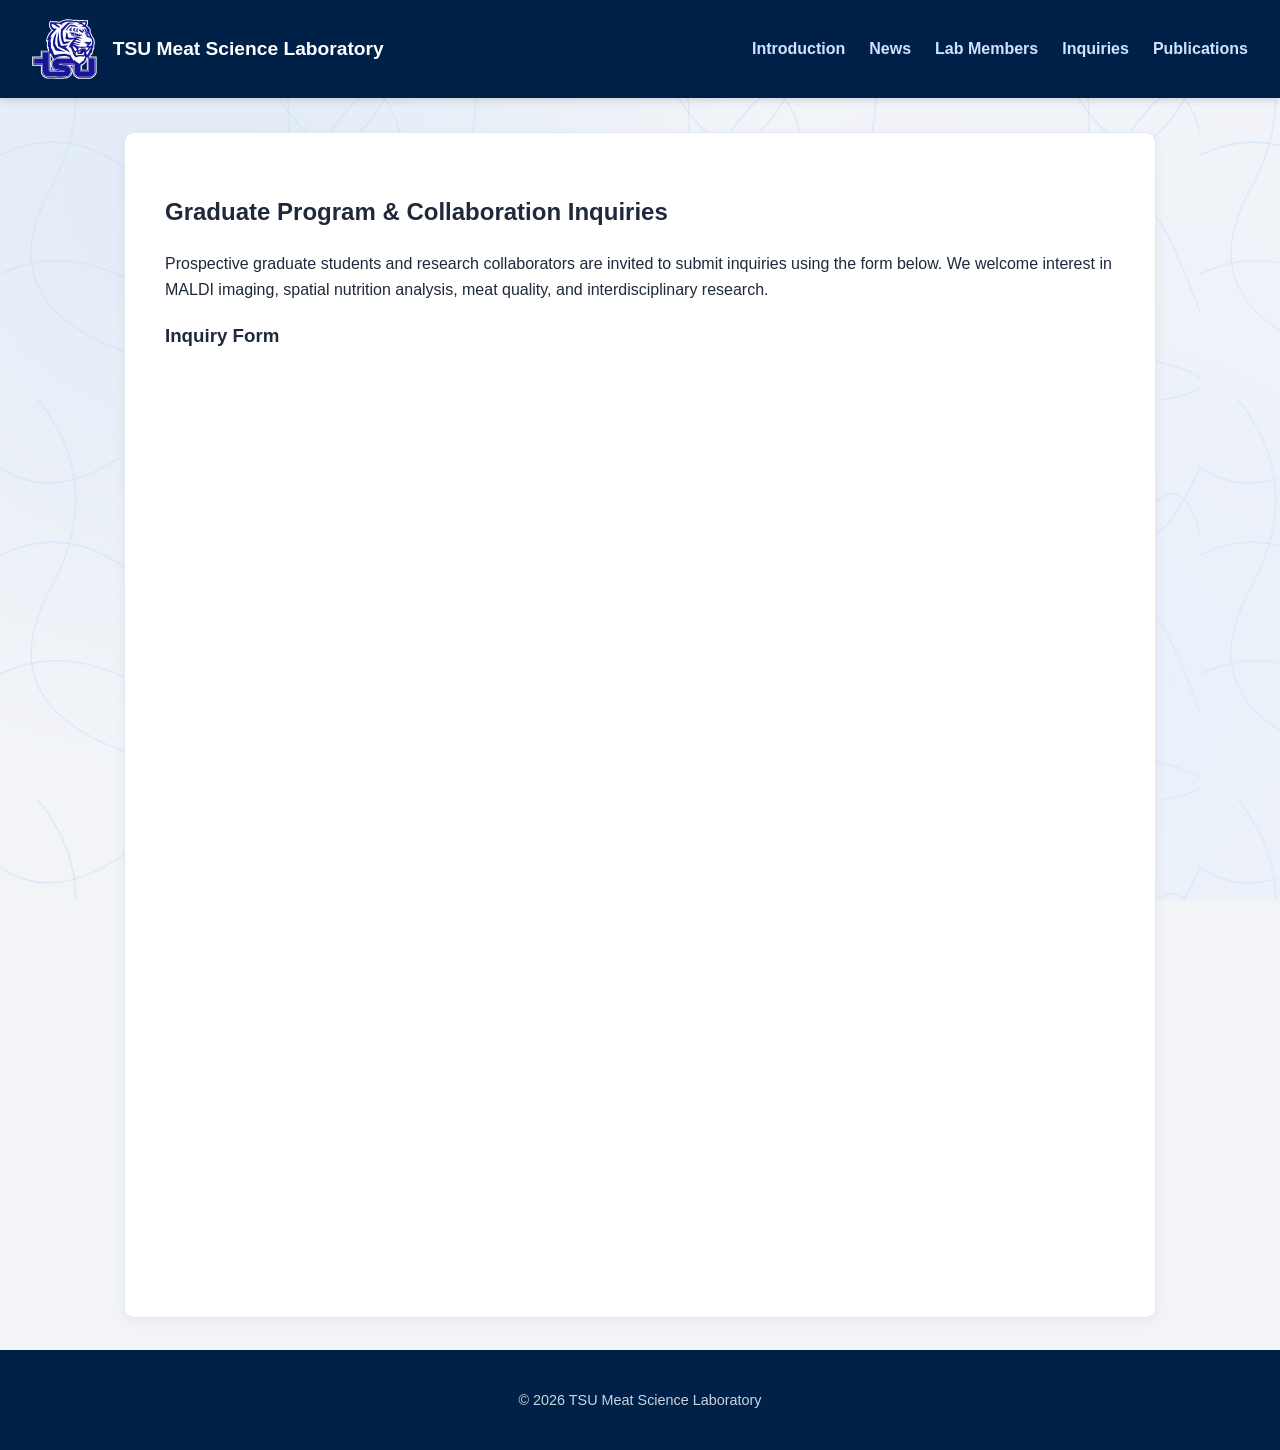
==== commit 30e5ea2c: "Add News link to navigation in inquiry.html" ====
--- a/inquiry.html
+++ b/inquiry.html
@@ -16,6 +16,7 @@
   <nav>
     <ul>
       <li><a href="index.html" class="active">Introduction</a></li>
+      <li><a href="news.html">News</a></li>
       <li><a href="members.html">Lab Members</a></li>
       <li><a href="inquiry.html">Inquiries</a></li>
       <li><a href="publications.html">Publications</a></li>
@@ -49,5 +50,17 @@
 <footer>
   <p>&copy; 2026 TSU Meat Science Laboratory</p>
 </footer>
+<!-- Scroll trigger script for transparent sticky header -->
+<script>
+  window.addEventListener('scroll', () => {
+    const header = document.getElementById('siteHeader');
+    if (window.scrollY > 40) {
+      header.classList.add('scrolled');
+    } else {
+      header.classList.remove('scrolled');
+    }
+  });
+</script>
 </body>
 </html>
+
--- a/style.css
+++ b/style.css
@@ -25,8 +25,8 @@
   background-color: var(--bg-page);
   /* Light blue organic radial glows + transparent SVG marbling vein pattern */
   background-image: 
-    radial-gradient(circle at 15% 20%, rgba(203, 223, 245, 0.45) 0%, transparent 40%),
-    radial-gradient(circle at 85% 75%, rgba(219, 234, 254, 0.40) 0%, transparent 45%),
+    radial-gradient(circle at 15% 20%, rgba(203, 223, 245, 0.45) 0%, transparent 45%),
+    radial-gradient(circle at 85% 75%, rgba(219, 234, 254, 0.40) 0%, transparent 50%),
     url("data:image/svg+xml,%3Csvg xmlns='http://www.w3.org/2000/svg' width='400' height='400' viewBox='0 0 400 400'%3E%3Cg fill='none' stroke='rgba(147, 197, 253, 0.22)' stroke-width='1.5' stroke-linecap='round'%3E%3Cpath d='M-10,60 Q50,110 130,50 T280,100 T410,40'/%3E%3Cpath d='M-10,160 Q80,110 160,200 T320,150 T410,220'/%3E%3Cpath d='M-10,280 Q70,230 180,310 T310,250 T410,340'/%3E%3Cpath d='M30,-10 Q110,80 50,190 T120,350 T70,410'/%3E%3Cpath d='M240,-10 Q320,90 270,210 T350,360 T290,410'/%3E%3C/g%3E%3C/svg%3E");
   background-attachment: fixed;
   background-repeat: repeat;
@@ -84,7 +84,7 @@
 /* --- Scrolled State: Small & Semi-Transparent Navy --- */
 header.scrolled {
   padding: 0.5rem 2rem; /* Reduces header height */
-  background-color: rgba(0, 33, 71, 0.82); /* Semi-transparent TSU Navy */
+  background-color: rgba(0, 33, 71, 0.66); /* Semi-transparent TSU Navy */
   backdrop-filter: blur(12px); /* Glassmorphism effect */
   -webkit-backdrop-filter: blur(12px);
   box-shadow: 0 4px 16px rgba(0, 0, 0, 0.25);
@@ -112,24 +112,34 @@
 }
 
 /* --- Member & Lab Profile Cards --- */
+
 .member-card {
   display: flex;
-  gap: 1.2rem;
+  gap: 1.9rem;
   margin-bottom: 1.5rem;
-  align-items: center;
-  padding: 1rem;
+  align-items: flex-start; /* changed from center */
+  padding: 1.4rem;
   background-color: var(--bg-light-blue);
   border: 1px solid var(--border-light-blue);
   border-radius: 8px;
 }
 
+.member-card h4 {
+  margin: 0.75rem 0 0.1rem 0;
+}
+
+.member-card h4 + p {
+  margin: 0;
+}
+
 .member-photo {
-  width: 120px;
-  height: 120px;
+  width: 186px;
+  height: 186px;
   object-fit: cover;
   border-radius: 8px;
   background-color: #cbd5e1;
-  border: 2px solid #ffffff;
+  border: 3px solid #ffffff;
+  flex-shrink: 0;
 }
 
 .lab-photo {
@@ -471,3 +481,71 @@
   font-size: 0.9rem;
   margin-top: 2rem;
 }
+
+/* --- Social--- */
+
+.social-links {
+  margin-top: 0.5rem;
+  display: flex;
+  gap: 0.8rem;
+  align-items: center;
+}
+
+.social-icon {
+  width: 28px;
+  height: 28px;
+  cursor: pointer;
+  transition: opacity 0.2s ease;
+}
+
+.social-icon:hover {
+  opacity: 0.7;
+}
+
+/* News Cards */
+
+.news-card {
+  margin-bottom: 2rem;
+  padding: 1.5rem;
+  background-color: var(--bg-card);
+  border: 1px solid var(--border-subtle);
+  border-radius: 8px;
+  box-shadow: var(--shadow-card);
+}
+
+.news-date {
+  display: inline-block;
+  background-color: var(--primary-navy);
+  color: white;
+  font-size: 0.8rem;
+  font-weight: 600;
+  padding: 0.3rem 0.75rem;
+  border-radius: 4px;
+  margin-bottom: 0.75rem;
+}
+
+.news-title {
+  margin-top: 0.5rem;
+  margin-bottom: 1rem;
+  color: var(--primary-navy);
+  font-family: Georgia, serif;
+}
+
+.news-image {
+  width: 100%;
+  max-width: 750px;
+  display: block;
+  margin: 1rem auto;
+  border-radius: 8px;
+  border: 1px solid var(--border-subtle);
+}
+
+.news-caption {
+  text-align: center;
+  color: var(--text-muted);
+  font-style: italic;
+  margin-top: 0.5rem;
+  margin-bottom: 1rem;
+}
+
+
